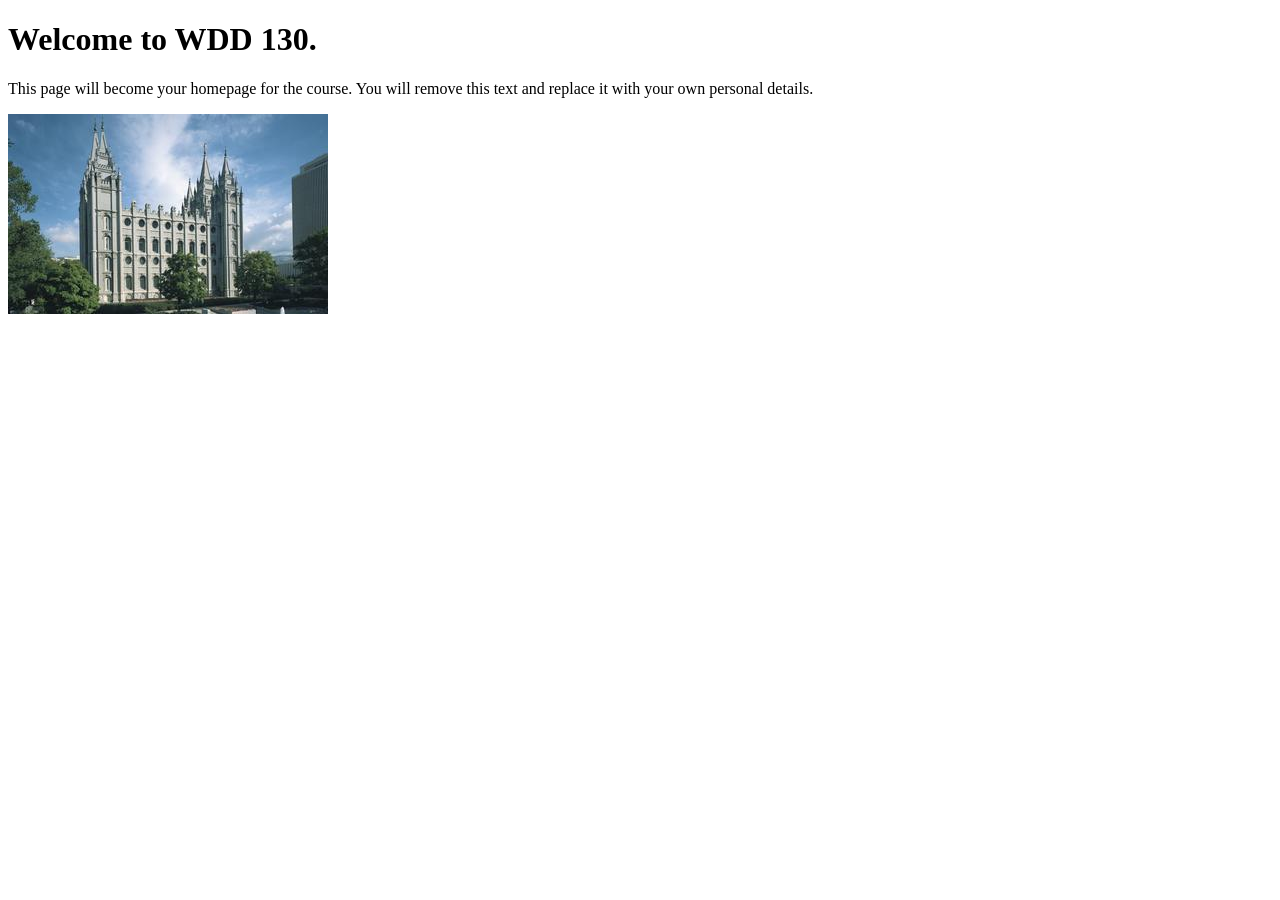
==== index.html @ c37757f3 "Initial commit" ====
<!DOCTYPE html>
<html lang="en">
<head>
    <meta charset="UTF-8">
    <meta name="viewport" content="width=device-width, initial-scale=1.0">
    <title>WDD 130 | Personal Homepage</title>
</head>
<body>
    <h1>Welcome to WDD 130.</h1>
    <p>This page will become your homepage for the course. You will remove this text and replace it with your own personal details.</p>

    <img src="images/salt-lake-temple.jpg" alt="The Salt Lake Temple.">
</body>
</html>
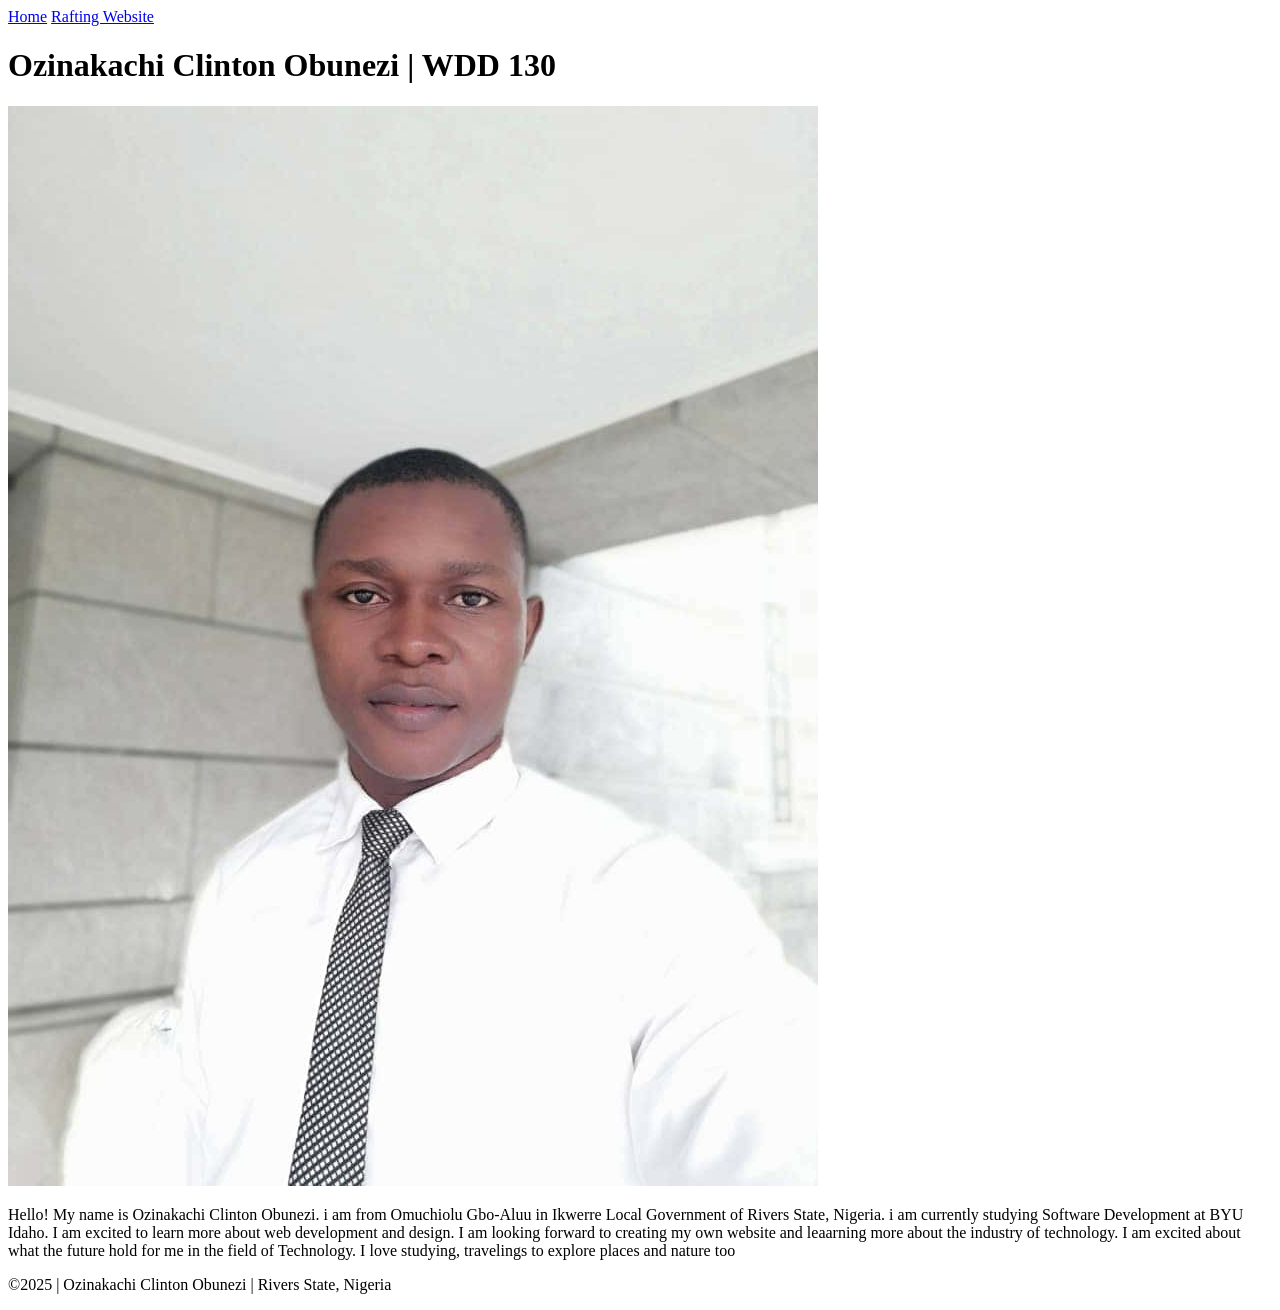
==== commit a9ab4aff: "week 1" ====
--- a/index.html
+++ b/index.html
@@ -1,14 +1,34 @@
 <!DOCTYPE html>
 <html lang="en">
+
 <head>
     <meta charset="UTF-8">
     <meta name="viewport" content="width=device-width, initial-scale=1.0">
-    <title>WDD 130 | Personal Homepage</title>
+    <title>Ozinakachi Clinton Obunezi | WDD 130</title>
 </head>
+
 <body>
-    <h1>Welcome to WDD 130.</h1>
-    <p>This page will become your homepage for the course. You will remove this text and replace it with your own personal details.</p>
+    <header>
+        <nav>
+            <a href="#">Home</a>
+            <a href="wwr/">Rafting Website</a>
+        </nav>
+    </header>
+    <main>
+        <h1>Ozinakachi Clinton Obunezi | WDD 130</h1>
+        <img src="images/profile.jpg" alt="Profile Picture.">
+        <p>Hello! My name is Ozinakachi Clinton Obunezi. i am from Omuchiolu Gbo-Aluu in
+            Ikwerre Local Government of Rivers State, Nigeria. i am currently studying
+            Software Development at BYU Idaho. I am excited to learn more about web
+            development and design. I am looking forward to creating my own website and
+            leaarning more about the industry of technology. I am excited about what the
+            future hold for me in the field of Technology. I love studying, travelings to
+            explore places and nature too
+        </p>
+    </main>
+    <footer>
+        <p>©2025 | Ozinakachi Clinton Obunezi | Rivers State, Nigeria</p>
+    </footer>
+</body>
 
-    <img src="images/salt-lake-temple.jpg" alt="The Salt Lake Temple.">
-</body>
 </html>
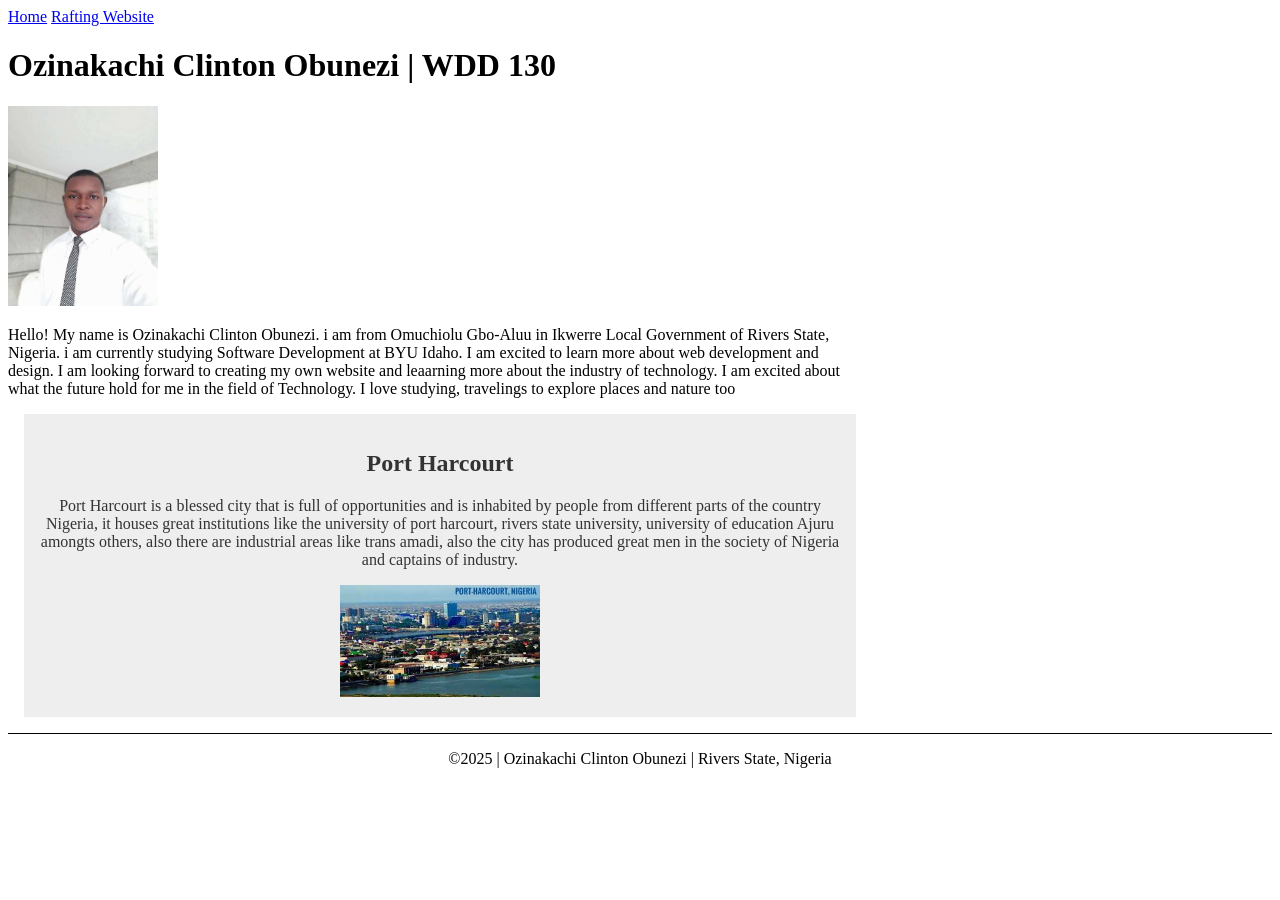
==== commit 32b68763: "week 2" ====
--- a/index.html
+++ b/index.html
@@ -5,6 +5,10 @@
     <meta charset="UTF-8">
     <meta name="viewport" content="width=device-width, initial-scale=1.0">
     <title>Ozinakachi Clinton Obunezi | WDD 130</title>
+    <meta name="description"
+      content="Personal homepage of Ozinakachi Clinton Obunezi, a Software Development student at BYU-Idaho, showcasing web development projects, learning progress, and interests in technology, travel, and nature.">
+    <meta name="author" content="Ozinakachi Clinton Obunezi ">
+    <link rel="stylesheet" href="styles/styles.css">
 </head>
 
 <body>
@@ -26,6 +30,17 @@
             explore places and nature too
         </p>
     </main>
+    <aside>
+        <h1>Port Harcourt</h1>
+        <p>Port Harcourt is a blessed city that is full of
+            opportunities and is inhabited by people from different parts of the country Nigeria, it
+            houses great institutions like the university of port harcourt, rivers state university,
+            university of education Ajuru amongts others, also there are industrial areas like trans
+            amadi, also the city has produced great men in the society of Nigeria and captains of
+            industry.
+        </p>
+        <img src="images/download.jpg" alt="The beautiful city of port-harcourt">
+    </aside>
     <footer>
         <p>©2025 | Ozinakachi Clinton Obunezi | Rivers State, Nigeria</p>
     </footer>
--- a/styles/styles.css
+++ b/styles/styles.css
@@ -0,0 +1,33 @@
+main {
+    max-width: 840px;
+}
+
+aside {
+    width: 50rem;
+    margin: 1rem;
+    border: 1px solid rgb(0, 0, 0/ 0.2);
+    padding: 1rem;
+    background-color: #eee;
+    color: #333;
+    text-align: center;
+}
+
+aside img {
+    width: 200px;
+    height: auto;
+}
+
+main img {
+    width: 150px;
+    height: auto;
+}
+
+p {
+    padding: 0;
+}
+
+footer {
+    margin-top: 15px;
+    border-top: 1px solid #000;
+    text-align: center;
+}
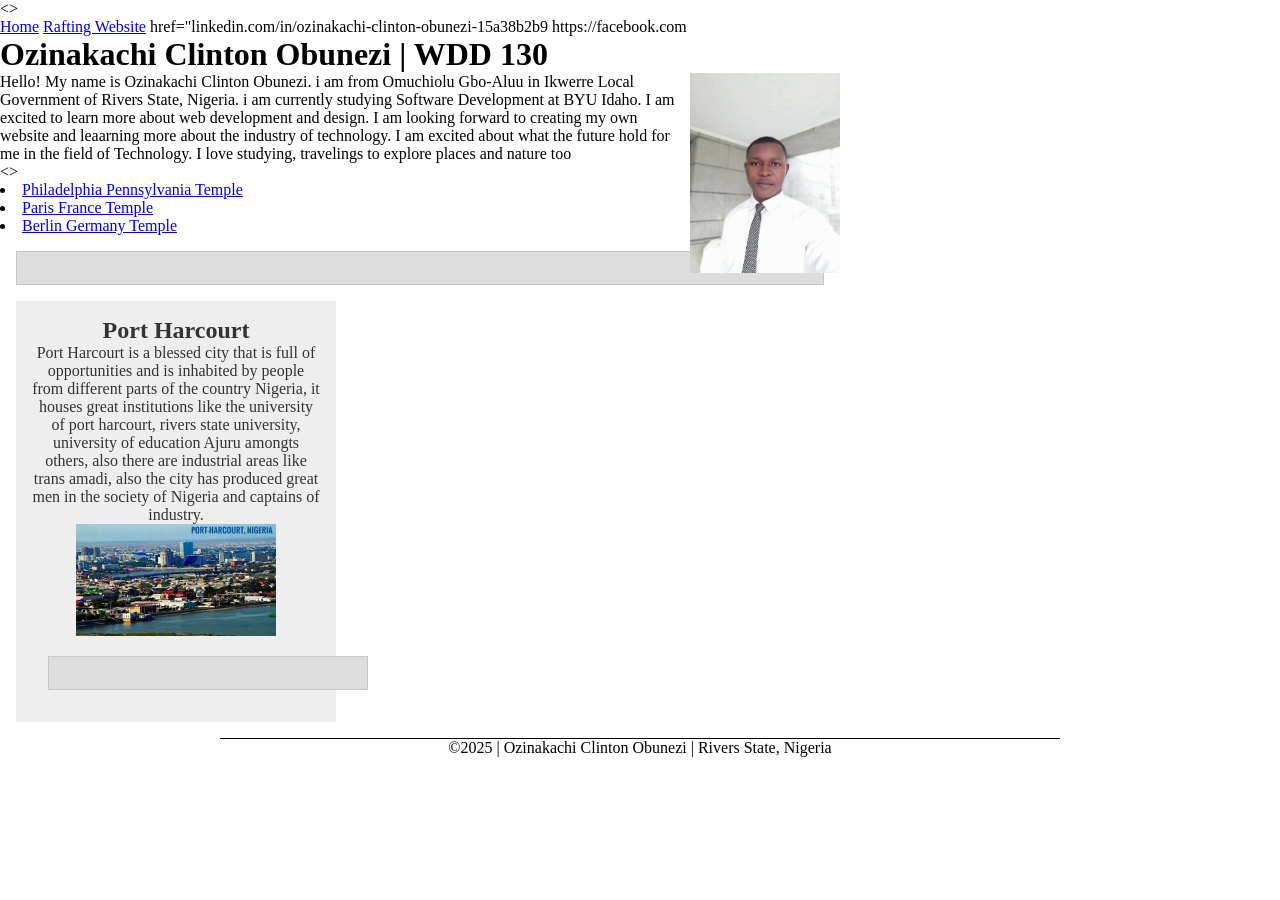
==== commit 11e4e42b: "week3 codealong" ====
--- a/index.html
+++ b/index.html
@@ -12,38 +12,56 @@
 </head>
 
 <body>
-    <header>
+    <>
         <nav>
             <a href="#">Home</a>
             <a href="wwr/">Rafting Website</a>
+            <a> href="linkedin.com/in/ozinakachi-clinton-obunezi-15a38b2b9
+                <a>https://facebook.com</a>
+            </a>
         </nav>
-    </header>
-    <main>
-        <h1>Ozinakachi Clinton Obunezi | WDD 130</h1>
-        <img src="images/profile.jpg" alt="Profile Picture.">
-        <p>Hello! My name is Ozinakachi Clinton Obunezi. i am from Omuchiolu Gbo-Aluu in
-            Ikwerre Local Government of Rivers State, Nigeria. i am currently studying
-            Software Development at BYU Idaho. I am excited to learn more about web
-            development and design. I am looking forward to creating my own website and
-            leaarning more about the industry of technology. I am excited about what the
-            future hold for me in the field of Technology. I love studying, travelings to
-            explore places and nature too
-        </p>
-    </main>
-    <aside>
-        <h1>Port Harcourt</h1>
-        <p>Port Harcourt is a blessed city that is full of
-            opportunities and is inhabited by people from different parts of the country Nigeria, it
-            houses great institutions like the university of port harcourt, rivers state university,
-            university of education Ajuru amongts others, also there are industrial areas like trans
-            amadi, also the city has produced great men in the society of Nigeria and captains of
-            industry.
-        </p>
-        <img src="images/download.jpg" alt="The beautiful city of port-harcourt">
-    </aside>
-    <footer>
-        <p>©2025 | Ozinakachi Clinton Obunezi | Rivers State, Nigeria</p>
-    </footer>
+        </header>
+        </header>
+        <main>
+            <h1>Ozinakachi Clinton Obunezi | WDD 130</h1>
+            <img src="images/profile.jpg" alt="Profile Picture.">
+            <p>Hello! My name is Ozinakachi Clinton Obunezi. i am from Omuchiolu Gbo-Aluu in
+                Ikwerre Local Government of Rivers State, Nigeria. i am currently studying
+                Software Development at BYU Idaho. I am excited to learn more about web
+                development and design. I am looking forward to creating my own website and
+                leaarning more about the industry of technology. I am excited about what the
+                future hold for me in the field of Technology. I love studying, travelings to
+                explore places and nature too
+            </p>
+            <>
+                <li><a href="https://www.churchofjesuschrist.org/temples/details/philadelphia-pennsylvania-temple"
+                      target="_blank">Philadelphia Pennsylvania Temple</a></li>
+                <li><a href="https://www.churchofjesuschrist.org/temples/details/paris-france-temple"
+                      target="_blank">Paris France Temple</a></li>
+                <li><a href="https://www.churchofjesuschrist.org/temples/details/lima-peru-los-olivos-temple"
+                      target="_blank">Berlin Germany Temple</a></li>
+                <ul class="box"></ul>
+                </ul>
+        </main>
+        <aside>
+            <h1>Port Harcourt</h1>
+            <p>Port Harcourt is a blessed city that is full of
+                opportunities and is inhabited by people from different parts of the country
+                Nigeria, it
+                houses great institutions like the university of port harcourt, rivers state
+                university,
+                university of education Ajuru amongts others, also there are industrial areas like
+                trans
+                amadi, also the city has produced great men in the society of Nigeria and captains
+                of
+                industry.
+            </p>
+            <img src="images/download.jpg" alt="The beautiful city of port-harcourt">
+            <aside class="box"></aside>
+        </aside>
+        <footer>
+            <p>©2025 | Ozinakachi Clinton Obunezi | Rivers State, Nigeria</p>
+        </footer>
 </body>
 
 </html>
--- a/styles/styles.css
+++ b/styles/styles.css
@@ -1,3 +1,9 @@
+* {
+    margin: 0;
+    padding: 0;
+    box-sizing: border-box;
+}
+
 main {
     max-width: 840px;
 }
@@ -17,17 +23,48 @@
     height: auto;
 }
 
+aside {
+    width: 20em;
+    text-align: center;
+}
+
+aside h2 {
+    position: absolute;
+    top: 47px;
+    left: 150px;
+}
+
 main img {
     width: 150px;
     height: auto;
+}
+
+main img {
+    /* you most likely will have other CSS declarations here */
+    float: right;
 }
 
 p {
     padding: 0;
 }
 
+header,
+footer {
+    max-width: 840px;
+    margin: 0 auto;
+}
+
 footer {
     margin-top: 15px;
     border-top: 1px solid #000;
     text-align: center;
+}
+
+/* Class Selectors */
+.box {
+    margin: 1rem;
+    border: 1px solid rgb(0 0 0 / 10%);
+    padding: 1rem;
+    background-color: #ddd;
+    color: #000;
 }
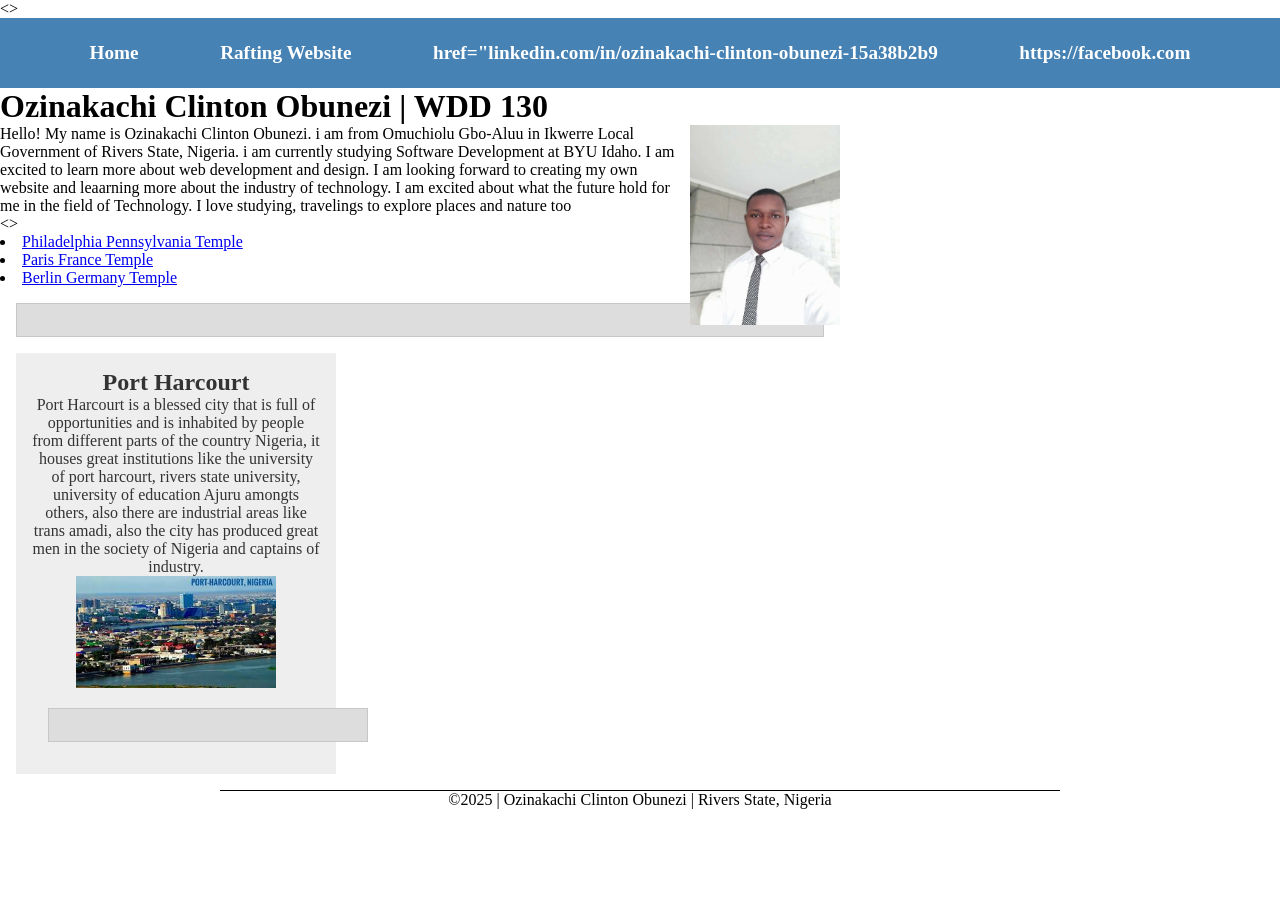
==== commit 4d77d214: "week 6" ====
--- a/index.html
+++ b/index.html
@@ -19,6 +19,7 @@
             <a> href="linkedin.com/in/ozinakachi-clinton-obunezi-15a38b2b9
                 <a>https://facebook.com</a>
             </a>
+
         </nav>
         </header>
         </header>
--- a/styles/styles.css
+++ b/styles/styles.css
@@ -2,6 +2,23 @@
     margin: 0;
     padding: 0;
     box-sizing: border-box;
+}
+
+nav {
+    background-color: steelblue;
+    padding: 1rem;
+    display: flex;
+    justify-content: space-evenly;
+    align-items: center;
+}
+
+nav a {
+    display: block;
+    padding: 0.5rem;
+    text-decoration: none;
+    font-size: 1.2rem;
+    font-weight: 700;
+    color: #fff;/% shorthand for white %/
 }
 
 main {
